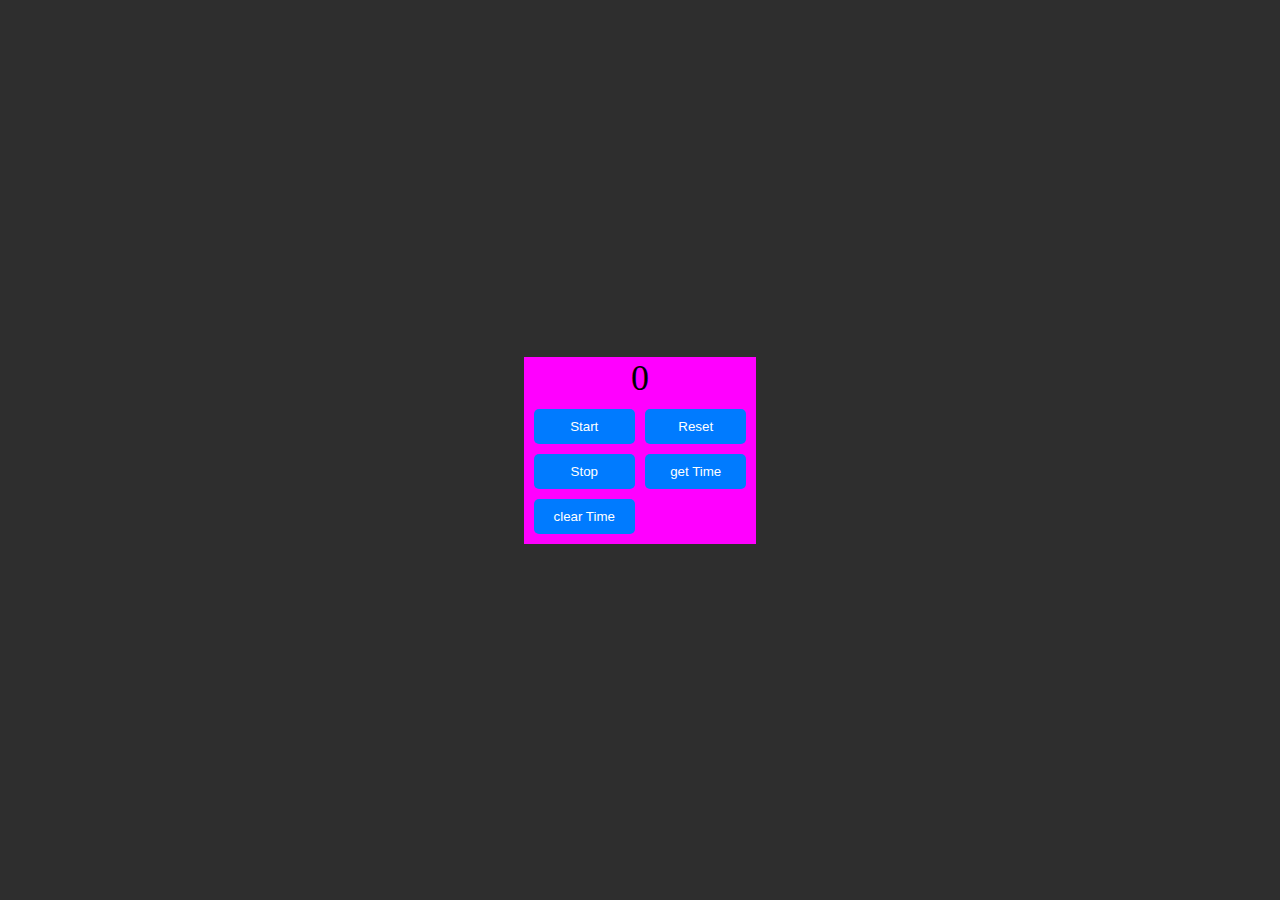
==== Stopwatch/index.html @ 6ceab531 "woooo" ====
<!DOCTYPE html>
<html lang="en">
<head>
    <meta charset="UTF-8">
    <meta name="viewport" content="width=device-width, initial-scale=1.0">
    <title>Stopwatch</title>
    <link rel="stylesheet" href="style.css">
</head>
<body>
    <main>
        <div id="time" class="time">0</div>
        <div class="buttons">
            <button id="start">Start</button>
            <button >Reset</button>
            <button id="stop">Stop</button>
            <button>get Time</button>
            <button>clear Time</button>
        </div>
    </main>
</body>
<script>
let initial=0
let mainTime=document.getElementById("time")
let startbtn=document.getElementById("start")
let stopbtn=document.getElementById("stop")
let startId=0;
let startFun=()=>{
    startId=setInterval(()=>{
        initial++;
    mainTime.innerHTML=initial;
    },1000)
}
let stopFun=()=>{
   clearInterval(startId)
}

startbtn.addEventListener("click",startFun)

stopbtn.addEventListener("click",stopFun)
</script>
</html>
---- Stopwatch/style.css ----
* {
    margin: 0;
    padding: 0;
    box-sizing: border-box;
}

html, body {
    height: 100%;
    width: 100%;
    background-color: rgb(46, 46, 46);
}
body{
    display: flex;
    align-items: center;
    justify-content: center;

}
main{
    background: magenta;
    display: flex;
    align-items: center;
    flex-direction: column;
    min-height:120px ;
    
}
.time{
    font-size: 36px;
}
.buttons{
    display: grid;
    /* align-items: center; */
    /* justify-content: center; */
    grid-template-columns: 1fr 1fr;
    gap: 10px;
    margin: 10px;
    
}
.buttons button{
    padding: 10px 20px;
    border: none;
    border-radius: 5px;
    background-color: #007BFF;
    color: white;
    cursor: pointer;
    transition: background-color 0.3s;
}
.buttons button:hover {
    background-color: #0056b3;
}
.buttons button:active {
    background-color: #0056b3;
    transform: translateY(3px);
}
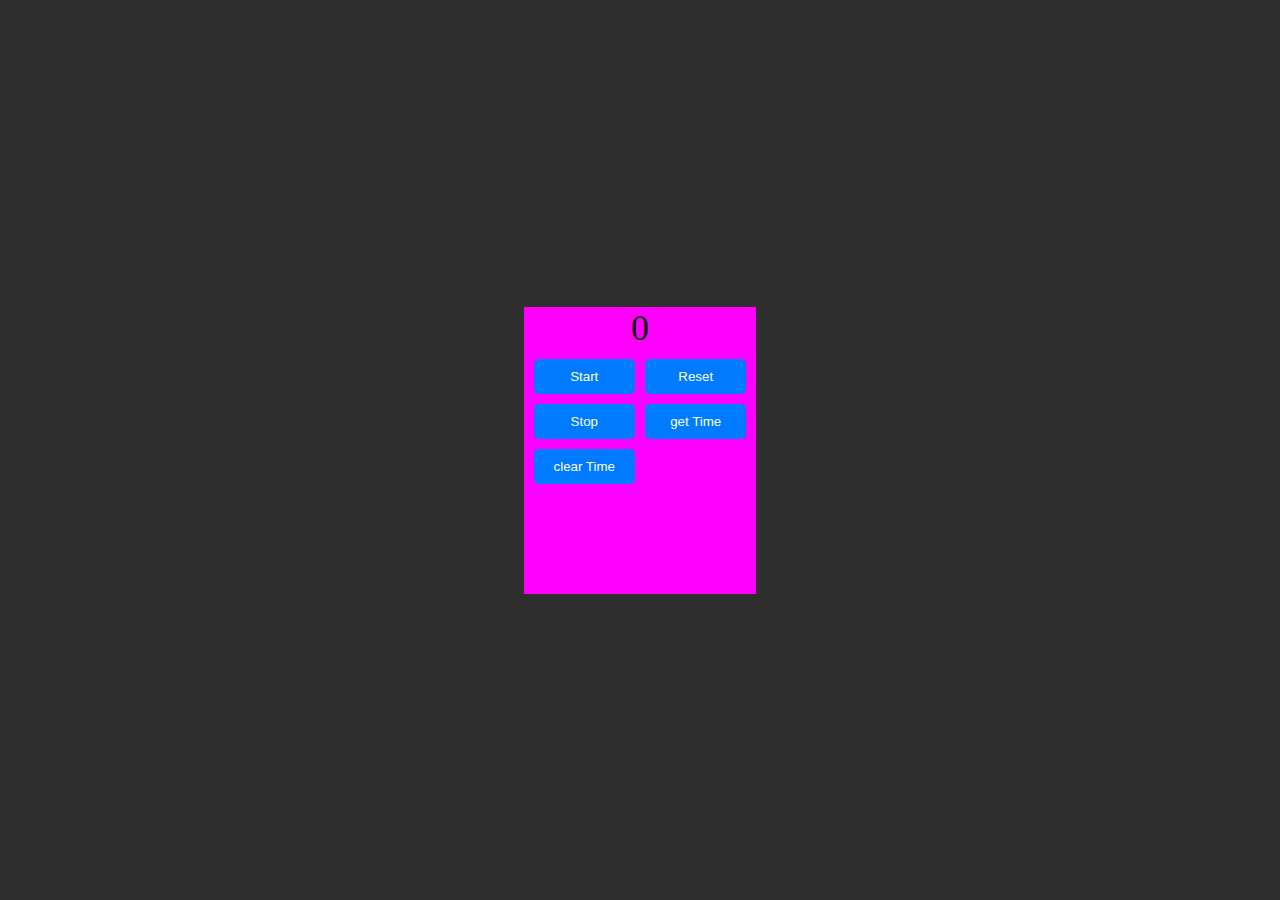
==== commit a0486312: "stopwatch done" ====
--- a/Stopwatch/index.html
+++ b/Stopwatch/index.html
@@ -11,31 +11,62 @@
         <div id="time" class="time">0</div>
         <div class="buttons">
             <button id="start">Start</button>
-            <button >Reset</button>
+            <button id="reset">Reset</button>
             <button id="stop">Stop</button>
-            <button>get Time</button>
-            <button>clear Time</button>
+            <button id="getTimebtn">get Time</button>
+            <button id="clr">clear Time</button>
         </div>
+        <div id="getTimediv"></div>
     </main>
 </body>
 <script>
-let initial=0
+let initial=0;
+let index=1
 let mainTime=document.getElementById("time")
 let startbtn=document.getElementById("start")
 let stopbtn=document.getElementById("stop")
+let resetbtn=document.getElementById("reset")
+let getTimebtn=document.getElementById("getTimebtn")
+let getTimediv=document.getElementById("getTimediv")
+let clr=document.getElementById("clr")
 let startId=0;
+let isRunning=false;
 let startFun=()=>{
-    startId=setInterval(()=>{
-        initial++;
-    mainTime.innerHTML=initial;
-    },1000)
+   
+    if (!isRunning) {  // Only start if the timer is not already running
+        startId = setInterval(() => {
+            initial++;
+            mainTime.innerHTML = initial;
+        }, 1000);
+        isRunning = true;
+    }
+
+    
+
 }
 let stopFun=()=>{
    clearInterval(startId)
+ isRunning=false
+}
+let resetFun=()=>{
+    initial=0;
+    mainTime.innerHTML=initial;
+}
+let getTime=()=>{
+   let p = document.createElement("p")
+   p.innerHTML=`${index}.${initial}`
+   index++
+   getTimediv.append(p)
+}
+let clrFun=()=>{
+    getTimediv.innerHTML="";
+    index=1
 }
 
 startbtn.addEventListener("click",startFun)
-
 stopbtn.addEventListener("click",stopFun)
+resetbtn.addEventListener("click",resetFun)
+getTimebtn.addEventListener("click",getTime)
+clr.addEventListener("click",clrFun)
 </script>
 </html>--- a/Stopwatch/style.css
+++ b/Stopwatch/style.css
@@ -50,4 +50,15 @@
 .buttons button:active {
     background-color: #0056b3;
     transform: translateY(3px);
+}
+
+#getTimediv{
+    display: flex;
+    justify-content: center;
+    align-items: center;
+    flex-direction: column;
+    max-height: 100px;
+    min-height: 100px;
+    overflow-y: auto;
+    width: 100%;
 }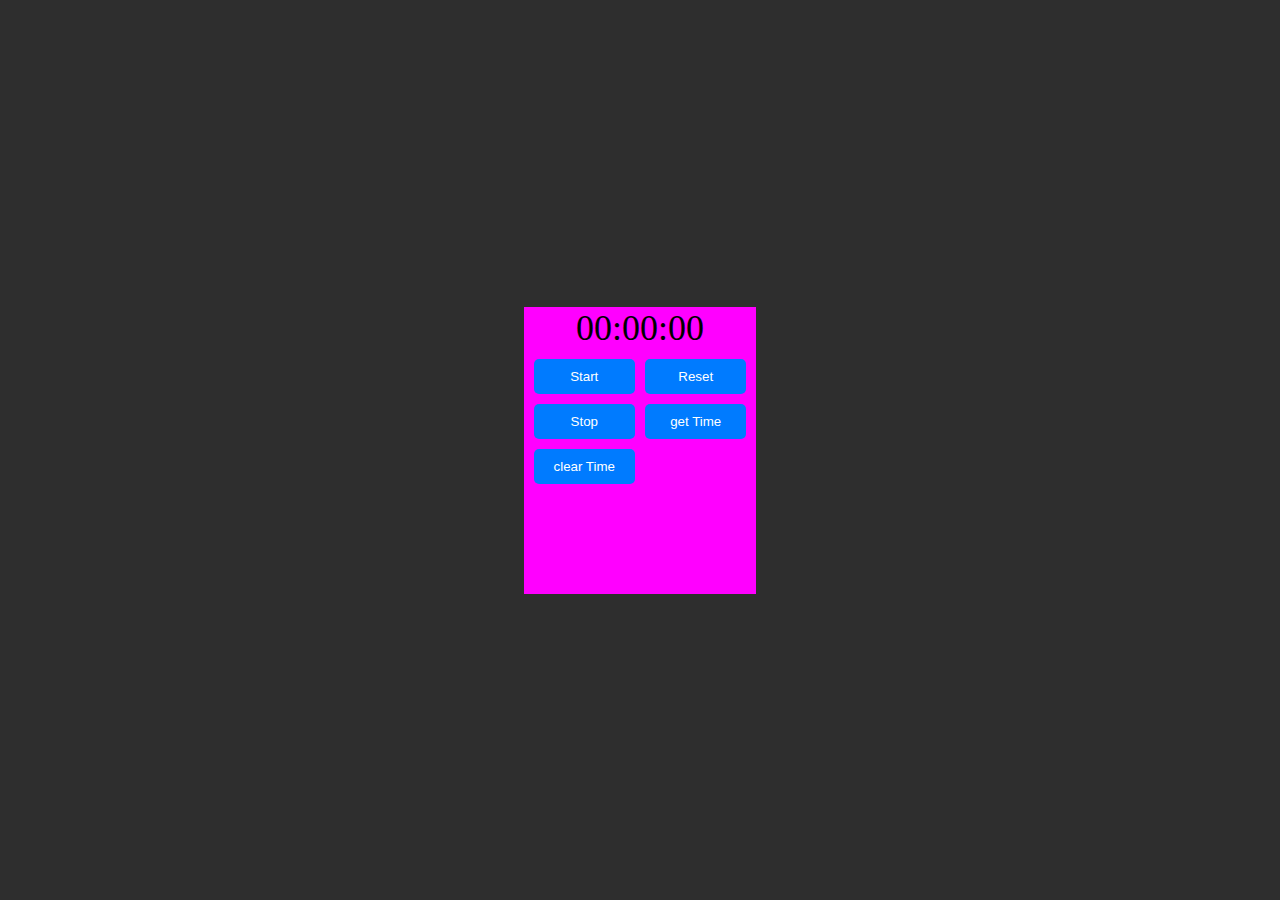
==== commit d80b3fdb: "updates hrs , mins and secs" ====
--- a/Stopwatch/index.html
+++ b/Stopwatch/index.html
@@ -1,72 +1,95 @@
 <!DOCTYPE html>
 <html lang="en">
-<head>
-    <meta charset="UTF-8">
-    <meta name="viewport" content="width=device-width, initial-scale=1.0">
+  <head>
+    <meta charset="UTF-8" />
+    <meta name="viewport" content="width=device-width, initial-scale=1.0" />
     <title>Stopwatch</title>
-    <link rel="stylesheet" href="style.css">
-</head>
-<body>
+    <link rel="stylesheet" href="style.css" />
+  </head>
+  <body>
     <main>
-        <div id="time" class="time">0</div>
-        <div class="buttons">
-            <button id="start">Start</button>
-            <button id="reset">Reset</button>
-            <button id="stop">Stop</button>
-            <button id="getTimebtn">get Time</button>
-            <button id="clr">clear Time</button>
-        </div>
-        <div id="getTimediv"></div>
+      <div id="time" class="time"></div>
+      <div class="buttons">
+        <button id="start">Start</button>
+        <button id="reset">Reset</button>
+        <button id="stop">Stop</button>
+        <button id="getTimebtn">get Time</button>
+        <button id="clr">clear Time</button>
+      </div>
+      <div id="getTimediv"></div>
     </main>
-</body>
-<script>
-let initial=0;
-let index=1
-let mainTime=document.getElementById("time")
-let startbtn=document.getElementById("start")
-let stopbtn=document.getElementById("stop")
-let resetbtn=document.getElementById("reset")
-let getTimebtn=document.getElementById("getTimebtn")
-let getTimediv=document.getElementById("getTimediv")
-let clr=document.getElementById("clr")
-let startId=0;
-let isRunning=false;
-let startFun=()=>{
-   
-    if (!isRunning) {  // Only start if the timer is not already running
-        startId = setInterval(() => {
-            initial++;
-            mainTime.innerHTML = initial;
-        }, 1000);
-        isRunning = true;
+  </body>
+  <script>
+    const myTime= new Date()
+    myTime.setHours(0,0,0,0)
+    //syntax by gpt
+    /*
+    myTime.toLocaleTimeString('en-GB', {
+      hour: '2-digit',
+      minute: '2-digit',
+      second: '2-digit',
+      hour12: false
+    });*/
+    let mainTime=document.getElementById("time")
+   let myTimeStr=()=>{/*I feel like Light yagami after coming up with the logic of using function and return keyword*/ return myTime.toLocaleTimeString('en-GB', {
+      hour: '2-digit',
+      minute: '2-digit',
+      second: '2-digit',
+      hour12: false
+    });}
+    mainTime.innerHTML=myTimeStr()
+
+    let startbtn=document.getElementById("start")
+    let stopbtn=document.getElementById("stop")
+    let resetbtn=document.getElementById("reset")
+    let getTimebtn=document.getElementById("getTimebtn")
+    let getTimediv=document.getElementById("getTimediv")
+    let clr=document.getElementById("clr")
+    let startId=0;
+    let isRunning=false;
+    let x =new Date()
+    x.getHours
+
+    // mainTime.innerHTML=myTime.toTimeString().split(" ")[0]
+    // mainTime.innerHTML=myTime.getHours()
+    let startFun=()=>{
+
+        if (!isRunning) {  // Only start if the timer is not already running
+            startId = setInterval(() => {
+                myTime.setSeconds(myTime.getSeconds()+1)
+                mainTime.innerHTML =myTimeStr()
+                console.log(initial.getTime);
+            }, 1000);
+            isRunning = true;
+        }
+
+
+
+    }
+    let stopFun=()=>{
+       clearInterval(startId)
+     isRunning=false
+    }
+    let resetFun=()=>{
+        stopFun()
+        myTime.setHours(0,0,0,0)
+        mainTime.innerHTML=myTimeStr()
+    }
+    let gettime=()=>{
+       let p = document.createElement("p")
+       p.innerHTML=myTimeStr();
+       console.log("runs gett")
+       getTimediv.append(p)
+    }
+    let clrFun=()=>{
+        getTimediv.innerHTML="";
+        index=1
     }
 
-    
-
-}
-let stopFun=()=>{
-   clearInterval(startId)
- isRunning=false
-}
-let resetFun=()=>{
-    initial=0;
-    mainTime.innerHTML=initial;
-}
-let getTime=()=>{
-   let p = document.createElement("p")
-   p.innerHTML=`${index}.${initial}`
-   index++
-   getTimediv.append(p)
-}
-let clrFun=()=>{
-    getTimediv.innerHTML="";
-    index=1
-}
-
-startbtn.addEventListener("click",startFun)
-stopbtn.addEventListener("click",stopFun)
-resetbtn.addEventListener("click",resetFun)
-getTimebtn.addEventListener("click",getTime)
-clr.addEventListener("click",clrFun)
-</script>
-</html>+    startbtn.addEventListener("click",startFun)
+    stopbtn.addEventListener("click",stopFun)
+    resetbtn.addEventListener("click",resetFun)
+    getTimebtn.addEventListener("click",gettime)
+    clr.addEventListener("click",clrFun)
+  </script>
+</html>
--- a/Stopwatch/style.css
+++ b/Stopwatch/style.css
@@ -61,4 +61,4 @@
     min-height: 100px;
     overflow-y: auto;
     width: 100%;
-}+}
